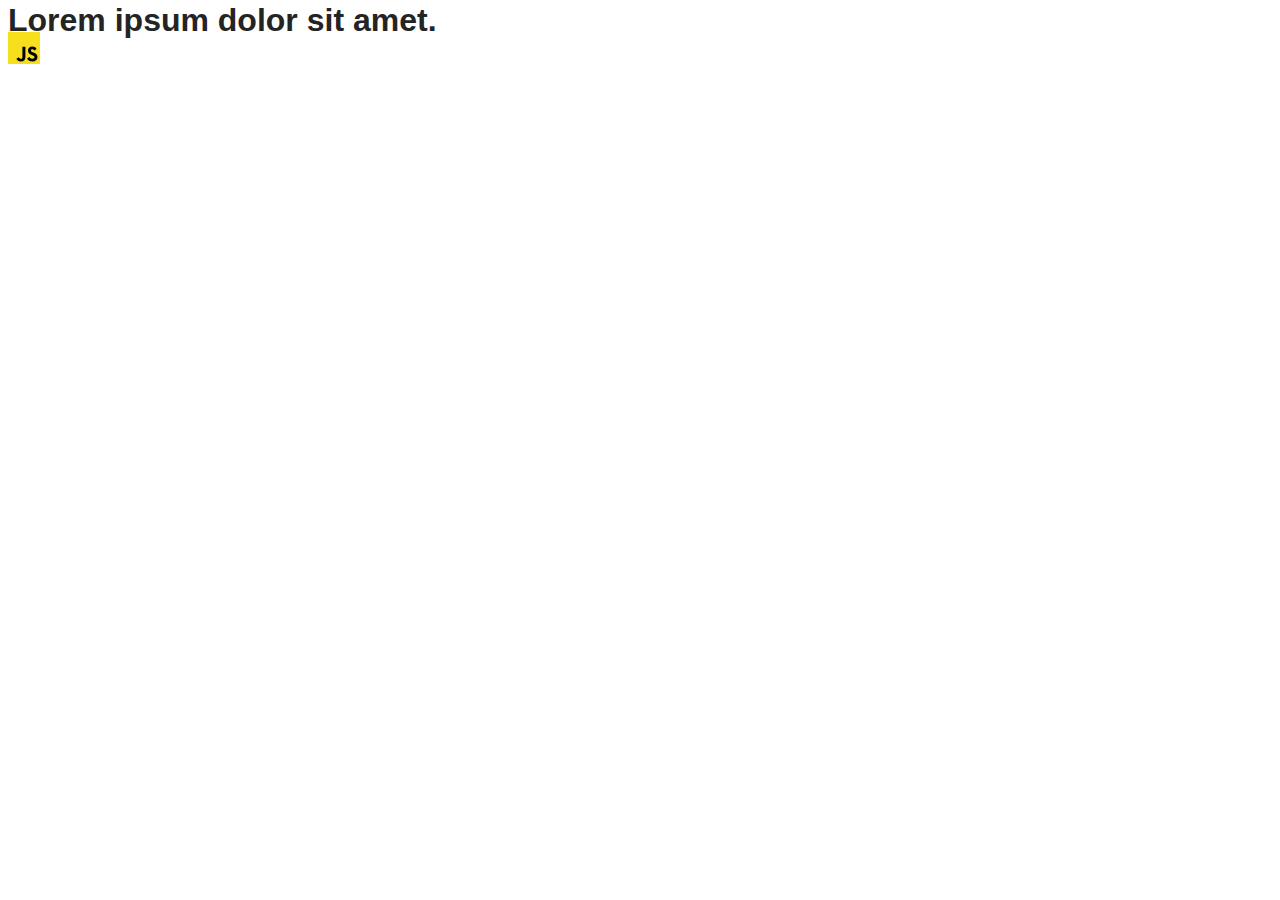
==== src/index.html @ 366db45f "Initial commit" ====
<!DOCTYPE html>
<html lang="en">
  <head>
    <meta charset="UTF-8" />
    <link rel="icon" type="image/svg+xml" href="/favicon.svg" />
    <meta name="viewport" content="width=device-width, initial-scale=1.0" />
    <title>Vanilla App Template</title>
    <link rel="stylesheet" href="./css/styles.css" />
  </head>
  <body>
    <load ="partials/header.html" />

    <section>
      <h1>Lorem ipsum dolor sit amet.</h1>
      <!-- Path to images as from index.html file -->
      <img src="./img/javascript.svg" alt="" />
    </section>

    <!-- Loads the specified .html file -->
    <load ="partials/vite-promo.html" />

    <script type="module" src="/main.js"></script>
  </body>
</html>
---- src/css/styles.css ----
/**
  |============================
  | include css partials with
  | default @import url()
  |============================
*/
@import url('./reset.css');
@import url('./vite-promo.css');
@import url('./header.css');

:root {
  font-family: Inter, Avenir, Helvetica, Arial, sans-serif;
  font-size: 16px;
  line-height: 24px;
  font-weight: 400;

  color: #242424;
  background-color: rgba(255, 255, 255, 0.87);

  font-synthesis: none;
  text-rendering: optimizeLegibility;
  -webkit-font-smoothing: antialiased;
  -moz-osx-font-smoothing: grayscale;
  -webkit-text-size-adjust: 100%;
}
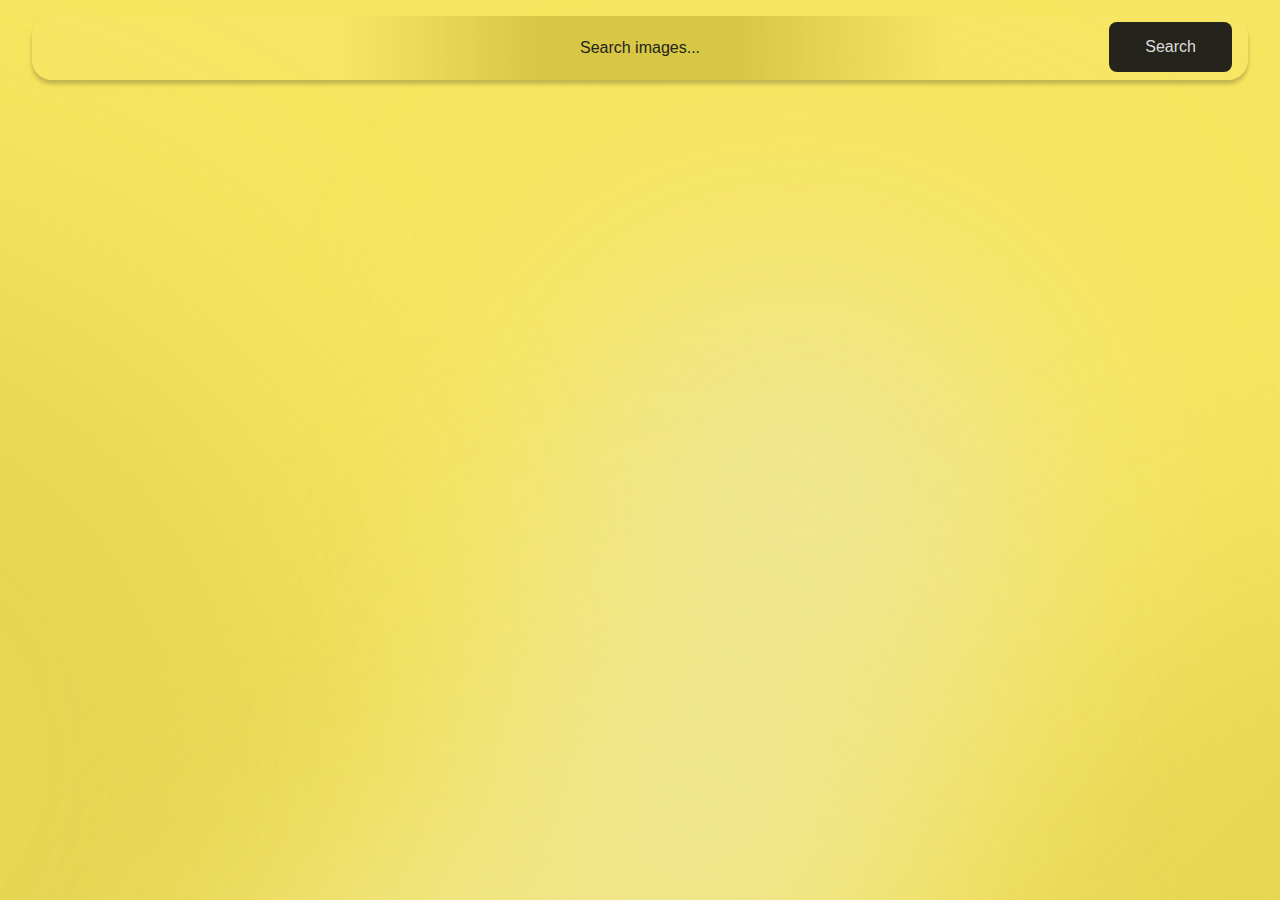
==== commit c57c48f2: "add main code" ====
--- a/src/index.html
+++ b/src/index.html
@@ -2,23 +2,23 @@
 <html lang="en">
   <head>
     <meta charset="UTF-8" />
-    <link rel="icon" type="image/svg+xml" href="/favicon.svg" />
     <meta name="viewport" content="width=device-width, initial-scale=1.0" />
-    <title>Vanilla App Template</title>
+    <title>Search images</title>
     <link rel="stylesheet" href="./css/styles.css" />
   </head>
   <body>
-    <load ="partials/header.html" />
-
-    <section>
-      <h1>Lorem ipsum dolor sit amet.</h1>
-      <!-- Path to images as from index.html file -->
-      <img src="./img/javascript.svg" alt="" />
-    </section>
-
-    <!-- Loads the specified .html file -->
-    <load ="partials/vite-promo.html" />
-
-    <script type="module" src="/main.js"></script>
+    <form class="search-form" id="search-form">
+      <input
+        class="search-input"
+        type="text"
+        name="searchQuery"
+        autocomplete="off"
+        placeholder="Search images..."
+      />
+      <button class="search-button" type="submit">Search</button>
+    </form>
+    <div class="gallery"></div>
+    <div class="js-guard"></div>
+    <script type="module" src="js/index.js"></script>
   </body>
 </html>
--- a/src/css/styles.css
+++ b/src/css/styles.css
@@ -5,17 +5,18 @@
   |============================
 */
 @import url('./reset.css');
-@import url('./vite-promo.css');
-@import url('./header.css');
+@import url('./form.css');
+@import url('./gallery.css');
+
 
 :root {
+  background-color: #F7E96E;
+  background-image: url(../images/bg.svg);
+  background-size: 100% auto;
   font-family: Inter, Avenir, Helvetica, Arial, sans-serif;
-  font-size: 16px;
-  line-height: 24px;
-  font-weight: 400;
-
-  color: #242424;
-  background-color: rgba(255, 255, 255, 0.87);
+  font-size: 14px;
+  line-height: 1.5;
+  color: #24231C;
 
   font-synthesis: none;
   text-rendering: optimizeLegibility;
